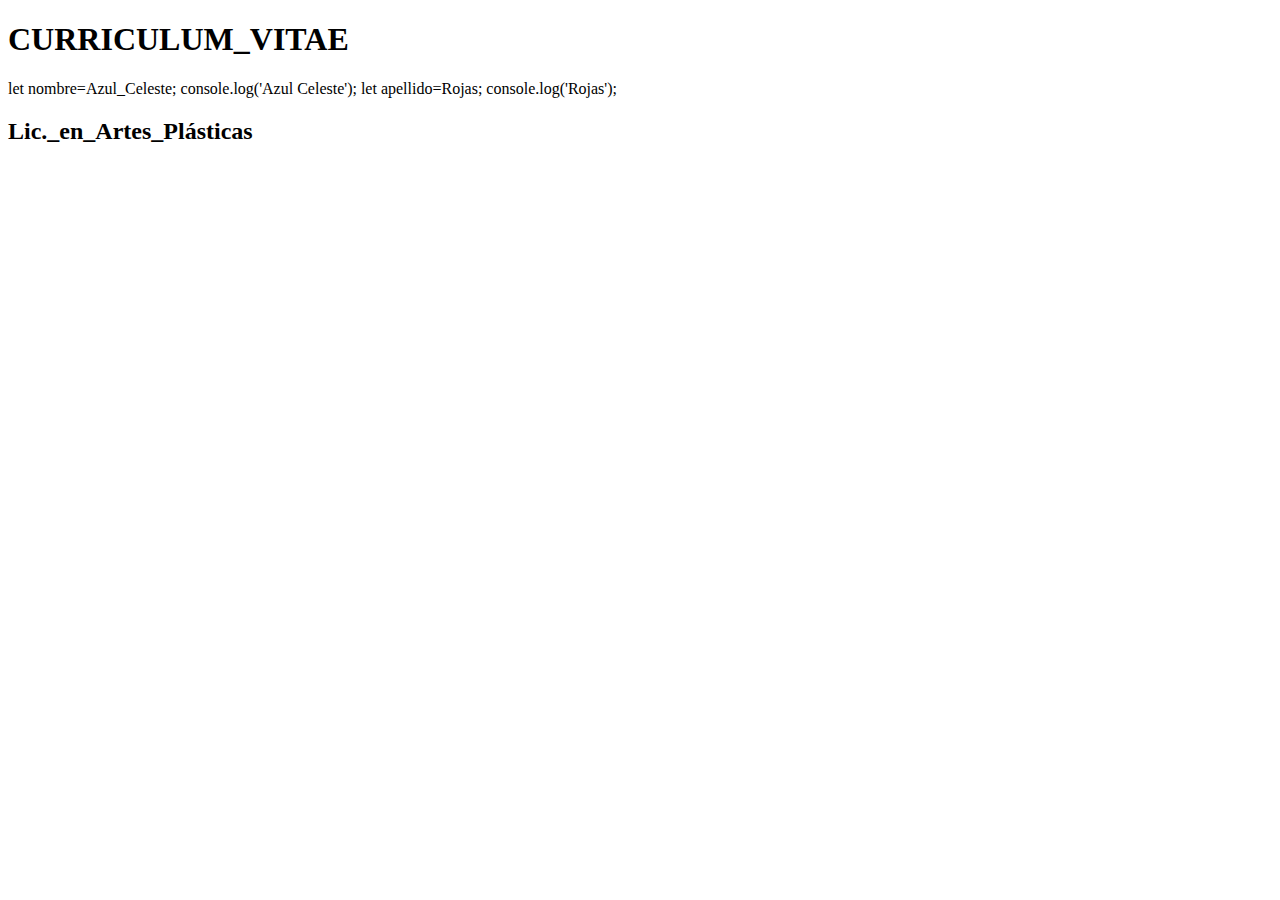
==== index.html @ b27001ca "Add files via upload" ====
<!DOCTYPE html>
<html lang="es">
<head>
    <meta charset="UTF-8">
    <meta http-equiv="X-UA-Compatible" content="IE=edge">
    <meta name="viewport" content="width=device-width, initial-scale=1.0">
    <title>Proyecto Final Frontend</title>
    <style>
    </style>
<body>
    <span>
    <h1>CURRICULUM_VITAE</h1>
    
    let nombre=Azul_Celeste;
    console.log('Azul Celeste');
    let apellido=Rojas;
    console.log('Rojas');
    
    <h2> Lic._en_Artes_Plásticas</h2>
</body>
</html>
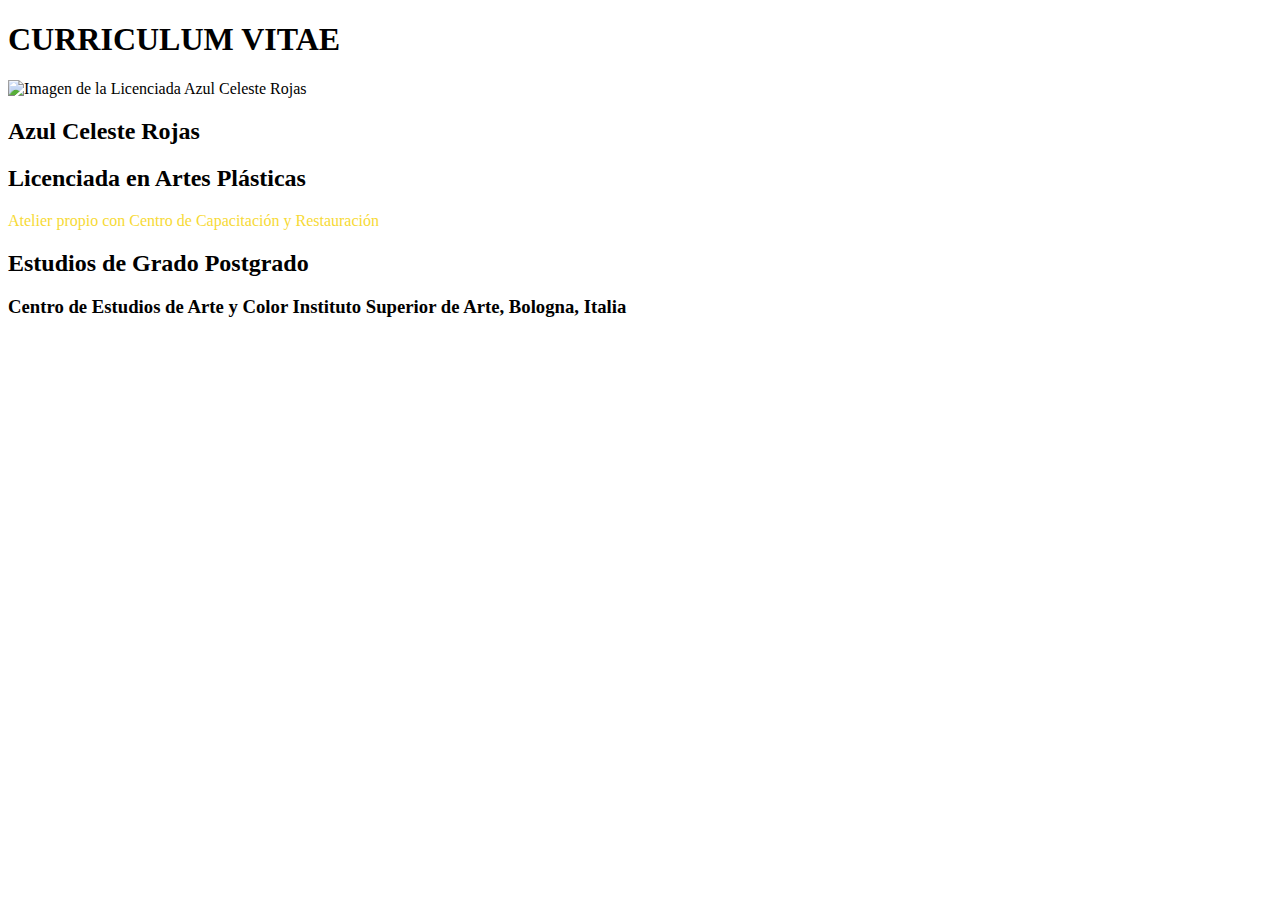
==== commit c40d1633: "Add files via upload" ====
--- a/index.html
+++ b/index.html
@@ -5,17 +5,34 @@
     <meta http-equiv="X-UA-Compatible" content="IE=edge">
     <meta name="viewport" content="width=device-width, initial-scale=1.0">
     <title>Proyecto Final Frontend</title>
-    <style>
-    </style>
+<style>
+    p {color: #f7da36
+    }
+</style>
+
+
+</head>
 <body>
-    <span>
-    <h1>CURRICULUM_VITAE</h1>
+    <script src="js/funcion.js"></script>
+
+    <div class="header">
+        <h1>CURRICULUM  VITAE</h1>
+      </div>
+          
+    <img src="C:\Users\Pc\Pictures\Saved Pictures\Lic. A C Rojas.jpg" alt="Imagen de la Licenciada Azul Celeste Rojas">
     
-    let nombre=Azul_Celeste;
-    console.log('Azul Celeste');
-    let apellido=Rojas;
-    console.log('Rojas');
+    <h2>Azul Celeste Rojas
+
+    </h2>
     
-    <h2> Lic._en_Artes_Plásticas</h2>
-</body>
-</html>+    <h2> Licenciada en Artes Plásticas
+
+    </h2>    
+    
+    <p>Atelier propio con Centro de Capacitación y Restauración
+
+    </p>
+
+<h2>Estudios de Grado                                                           Postgrado</h2>
+    
+<h3>Centro de Estudios de Arte y Color                  Instituto Superior de Arte, Bologna, Italia </h3>